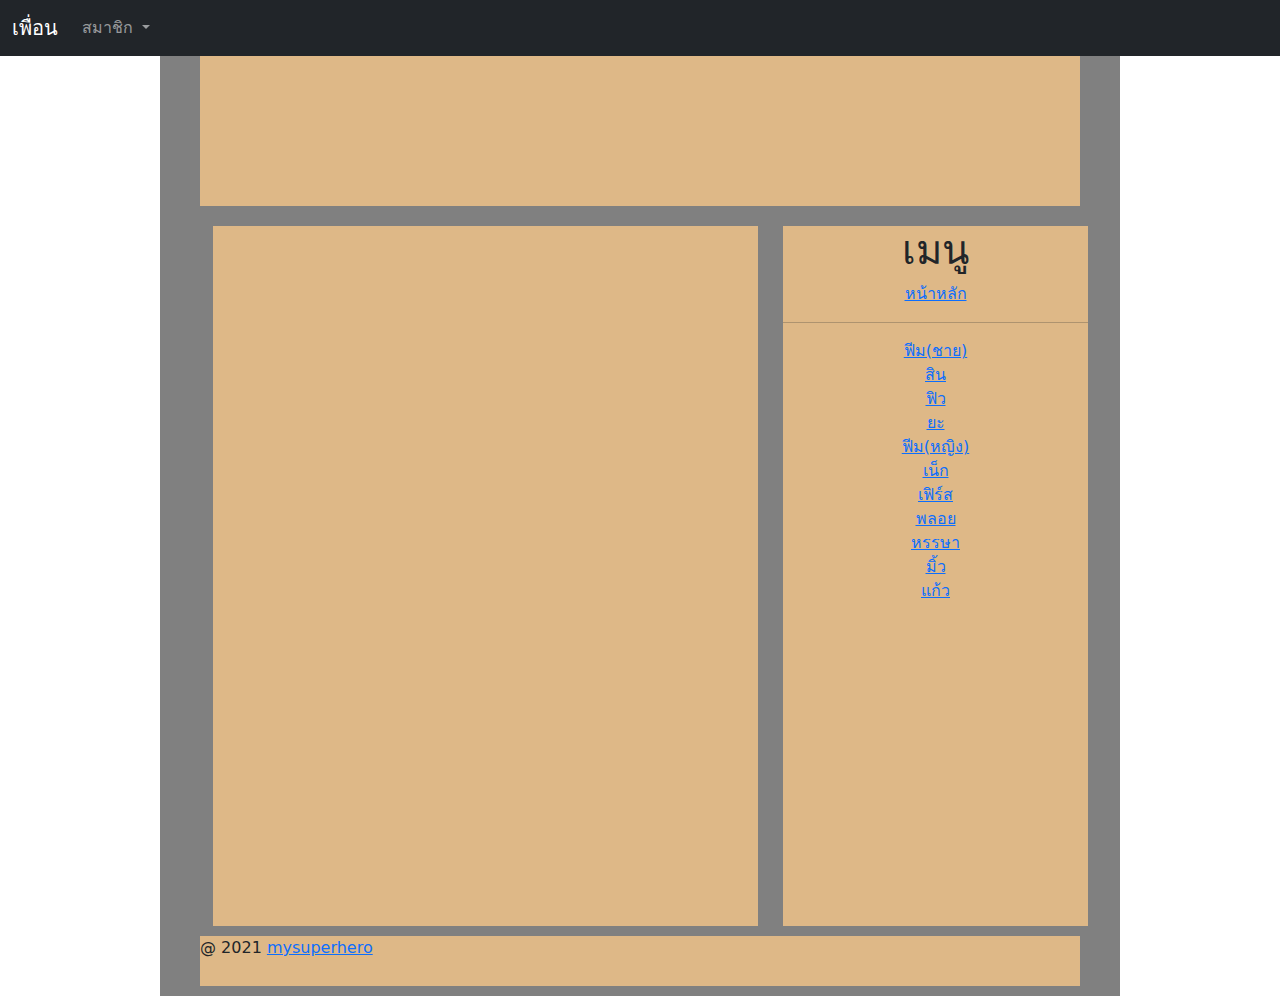
==== index.html @ a600dbdb "1" ====
<!DOCTYPE html>
<html lang="en">
  <head>
    <meta charset="UTF-8" />
    <meta name="viewport" content="width=device-width, initial-scale=1.0" />
    <title>my super hero</title>
    <link rel="stylesheet" href="./css/bootstrap.css" />
    <link rel="stylesheet" href="./css/style.css" />
  </head>
  <body>
    <nav class="navbar navbar-expand-lg navbar-dark bg-dark">
      <div class="container-fluid">
        <a class="navbar-brand" href="#">เพื่อน</a>
        <button
          class="navbar-toggler"
          type="button"
          data-bs-toggle="collapse"
          data-bs-target="#navbarSupportedContent"
          aria-controls="navbarSupportedContent"
          aria-expanded="false"
          aria-label="Toggle navigation"
        >
          <span class="navbar-toggler-icon"></span>
        </button>
        <div class="collapse navbar-collapse" id="navbarSupportedContent">
          <ul class="navbar-nav me-auto mb-2 mb-lg-0">
            <li class="nav-item dropdown">
              <a
                class="nav-link dropdown-toggle"
                href="#"
                id="navbarDropdown"
                role="button"
                data-bs-toggle="dropdown"
                aria-expanded="false"
              >
               สมาชิก
              </a>
              <ul class="dropdown-menu" aria-labelledby="navbarDropdown">
                <li><a class="dropdown-item" href="c01.html">ฟีม(ชาย)</a></li>
                <li><a class="dropdown-item" href="c02.html">สิน</a></li>
                <li><a class="dropdown-item" href="c03.html">ฟิว</a></li>
                <li>
                  <a class="dropdown-item" href="c04.html">ยะ</a>
                </li>
                <li>
                  <a class="dropdown-item" href="c05.html">ฟีม(หญิง)</a>
                </li>
                <li><a class="dropdown-item" href="c06.html">เน็ก</a></li>
                <li><a class="dropdown-item" href="c07.html">เฟิร์ส</a></li>
                <li><a class="dropdown-item" href="c08.html">พลอย</a></li>
                <li><a class="dropdown-item" href="c09.html">หรรษา</a></li>
                <li><a class="dropdown-item" href="c10.html">มิ้ว</a></li>
                <li><a class="dropdown-item" href="c11.html">แก้ว</a></li>
              </ul>
            </li>
          </ul>
        </div>
      </div>
    </nav>

    <script src="./js/bootstrap.js"></script>

    <div class="container">
      <header>
      </header>
      <section>
      </section>
      <aside>
        <h1>เมนู</h1>
        <a href="./index.html" target="_blank" rel="noopener noreferrer"
          >หน้าหลัก</a
        >
        <br />

        
        <hr />
        <a href="c01.html" target="_blank" rel="noopener noreferrer"
          >ฟีม(ชาย)</a
        >
        <br />
        <a href="c02.html" target="_blank" rel="noopener noreferrer">สิน</a>
        <br />
        <a href="c03.html" target="_blank" rel="noopener noreferrer"
          >ฟิว</a
        >
        <br />
        <a href="c04.html" target="_blank" rel="noopener noreferrer"
          >ยะ</a
        >
        <br />
        <a href="c05.html" target="_blank" rel="noopener noreferrer"
          >ฟีม(หญิง)</a
        >
        <br />
        <a href="c06.html" target="_blank" rel="noopener noreferrer">เน็ก</a>
        <br />
        <a href="c07.html" target="_blank" rel="noopener noreferrer"
          >เฟิร์ส</a
        >
        <br />
        <a href="c08.html" target="_blank" rel="noopener noreferrer">พลอย</a>
        <br />
        <a href="c09.html" target="_blank" rel="noopener noreferrer">หรรษา</a>
        <br />
        <a href="c10.html" target="_blank" rel="noopener noreferrer">มิ้ว</a>
        <br />
        <a href="c11.html" target="_blank" rel="noopener noreferrer">แก้ว</a>
        <br />

      </aside>
      <div class="clearfix"></div>

      <footer>
        <p>
          @ 2021
          <a
            href="https://nathees.com"
            target="_blank"
            rel="noopener noreferrer"
            >mysuperhero
          </a>
        </p>
      </footer>
    </div>
  </body>
</html>
---- css/style.css ----
* {
  margin: 0;
  padding: 0;
}
.clearfix {
  clear: both;
}
.container {
  width: 960px;
  margin: 0 auto;
  background: grey;
  overflow: hidden;
}
header {
  text-align: center;
  width: 880px;
  height: 150px;
  background: burlywood;
  margin: 0 auto;
}
section {
  margin-left: 41px;
  margin-top: 20px;
  text-align: center;
  width: 545px;
  height: 700px;
  background: burlywood;
  float: left;
}
aside {
  margin-left: 25px;
  margin-top: 20px;
  width: 305px;
  height: 700px;
  text-align: center;
  background: burlywood;
  float: left;
}
footer {
  background: burlywood;
  width: 880px;
  height: 50px;
  margin: 10px auto;
}
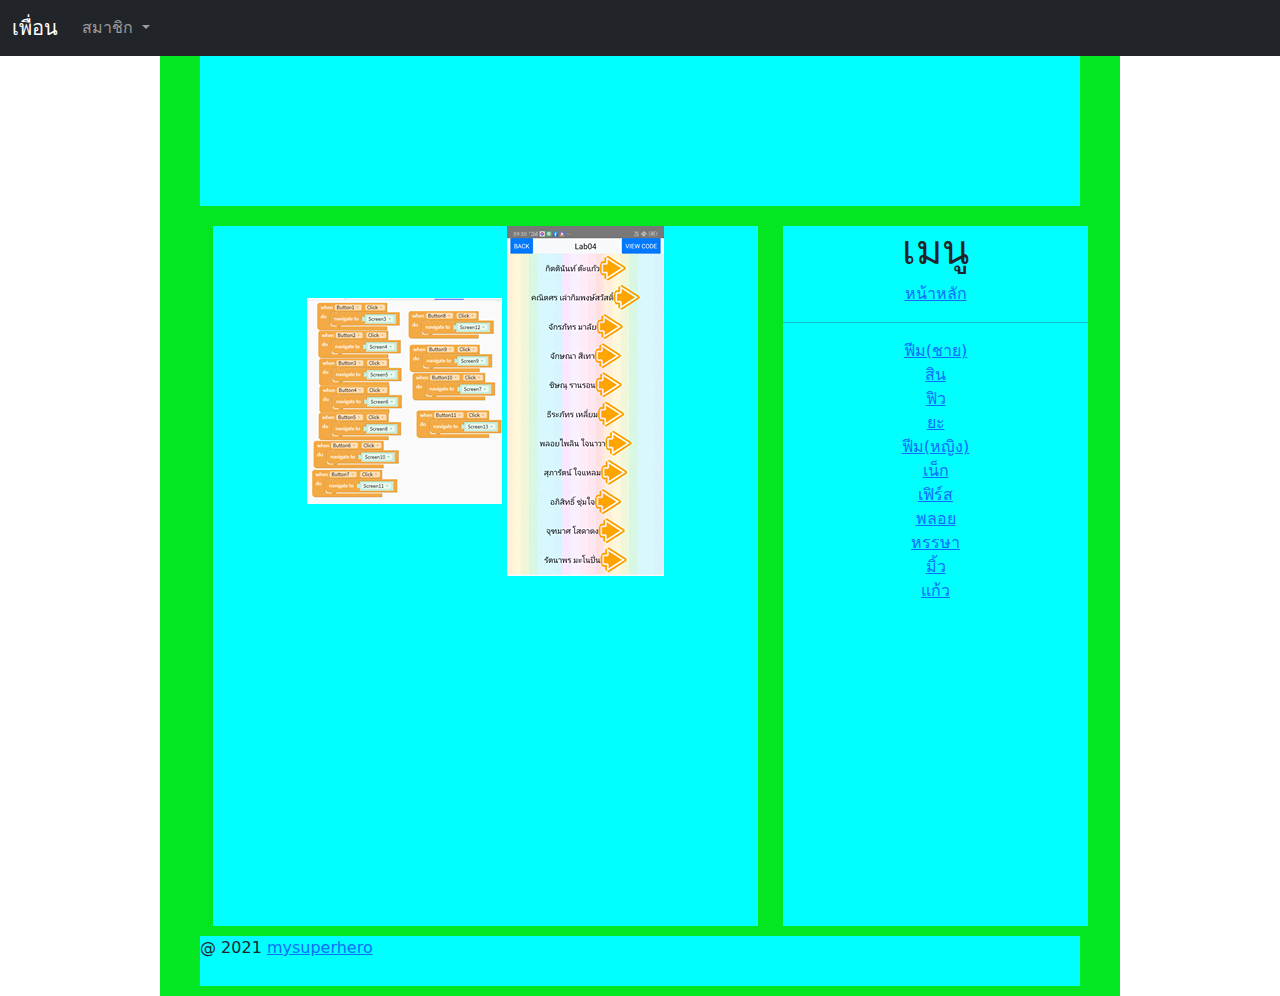
==== commit 15fdcda8: "gg" ====
--- a/index.html
+++ b/index.html
@@ -3,7 +3,7 @@
   <head>
     <meta charset="UTF-8" />
     <meta name="viewport" content="width=device-width, initial-scale=1.0" />
-    <title>my super hero</title>
+    <title>งานแอป</title>
     <link rel="stylesheet" href="./css/bootstrap.css" />
     <link rel="stylesheet" href="./css/style.css" />
   </head>
@@ -64,6 +64,8 @@
       <header>
       </header>
       <section>
+        <img src="./img/12 (12).png" alt="">
+        <img src="./img/12 (13).png" alt="">
       </section>
       <aside>
         <h1>เมนู</h1>
--- a/css/style.css
+++ b/css/style.css
@@ -8,14 +8,14 @@
 .container {
   width: 960px;
   margin: 0 auto;
-  background: grey;
+  background: rgb(2, 231, 33);
   overflow: hidden;
 }
 header {
   text-align: center;
   width: 880px;
   height: 150px;
-  background: burlywood;
+  background: rgb(0, 255, 255);
   margin: 0 auto;
 }
 section {
@@ -24,7 +24,7 @@
   text-align: center;
   width: 545px;
   height: 700px;
-  background: burlywood;
+  background: rgb(0, 255, 255);
   float: left;
 }
 aside {
@@ -33,11 +33,11 @@
   width: 305px;
   height: 700px;
   text-align: center;
-  background: burlywood;
+  background: rgb(0, 255, 255);
   float: left;
 }
 footer {
-  background: burlywood;
+  background: rgb(0, 255, 255);
   width: 880px;
   height: 50px;
   margin: 10px auto;
